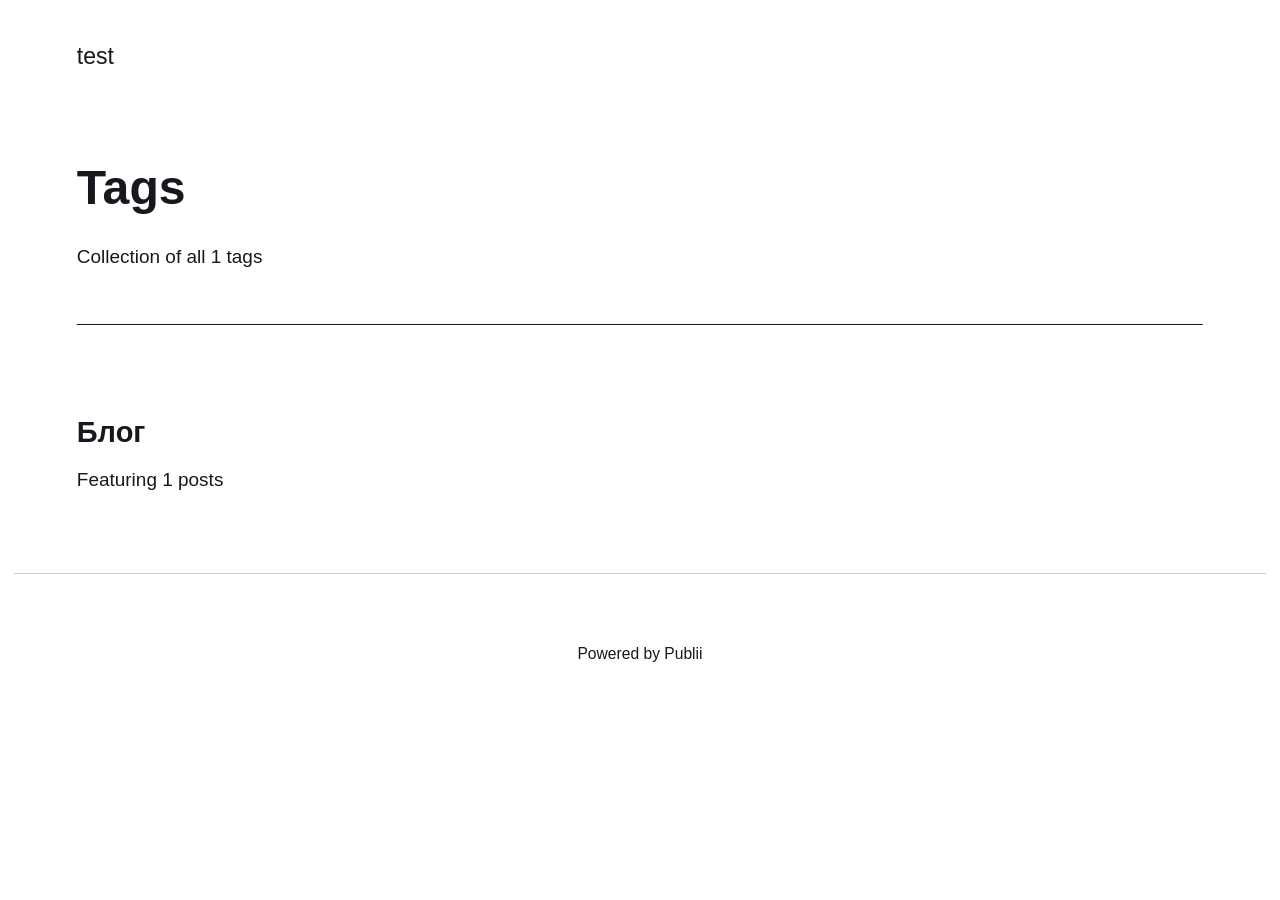
==== tags/index.html @ 952b7856 "Updated from Publii" ====
<!DOCTYPE html><html lang="en-gb"><head><meta charset="utf-8"><meta http-equiv="X-UA-Compatible" content="IE=edge"><meta name="viewport" content="width=device-width,initial-scale=1"><title>All tags - test</title><meta name="robots" content="noindex, follow"><meta name="generator" content="Publii Open-Source CMS for Static Site"><link rel="alternate" type="application/atom+xml" href="https://red13red.github.io/gh-pages/feed.xml"><link rel="alternate" type="application/json" href="https://red13red.github.io/gh-pages/feed.json"><meta property="og:title" content="test"><meta property="og:site_name" content="test"><meta property="og:description" content=""><meta property="og:url" content="https://red13red.github.io/gh-pages/tags/"><meta property="og:type" content="website"><link rel="stylesheet" href="https://red13red.github.io/gh-pages/assets/css/style.css?v=db8649ed47c6ff1626cbe40d1e0db2db"><script type="application/ld+json">{"@context":"http://schema.org","@type":"Organization","name":"test","url":"https://red13red.github.io/gh-pages/"}</script><noscript><style>img[loading] {
                    opacity: 1;
                }</style></noscript></head><body class="tags-template"><header class="top js-header"><a class="logo" href="https://red13red.github.io/gh-pages/">test</a></header><main class="page page--tags"><div class="hero hero--noimage"><header class="hero__content"><div class="wrapper"><h1>Tags</h1><p class="page__desc">Collection of all 1 tags</p></div></header></div><div class="wrapper"><ul class="feed feed--grid"><li class="feed__item"><div class="feed__content"><h2 class="h3"><a href="https://red13red.github.io/gh-pages/tags/blog/">Блог</a></h2><p>Featuring 1 posts</p></div></li></ul></div></main><footer class="footer"><div class="wrapper"><div class="footer__copyright">Powered by Publii</div><button onclick="backToTopFunction()" id="backToTop" class="footer__bttop" aria-label="Back to top" title="Back to top"><svg width="20" height="20"><use xlink:href="https://red13red.github.io/gh-pages/assets/svg/svg-map.svg#toparrow"/></svg></button></div></footer><script defer="defer" src="https://red13red.github.io/gh-pages/assets/js/scripts.min.js?v=ffcbea6c02c8178d10092962b235a5b0"></script><script>window.publiiThemeMenuConfig={mobileMenuMode:'sidebar',animationSpeed:300,submenuWidth: 'auto',doubleClickTime:500,mobileMenuExpandableSubmenus:true,relatedContainerForOverlayMenuSelector:'.top'};</script><script>var images = document.querySelectorAll('img[loading]');
        for (var i = 0; i < images.length; i++) {
            if (images[i].complete) {
                images[i].classList.add('is-loaded');
            } else {
                images[i].addEventListener('load', function () {
                    this.classList.add('is-loaded');
                }, false);
            }
        }</script></body></html>
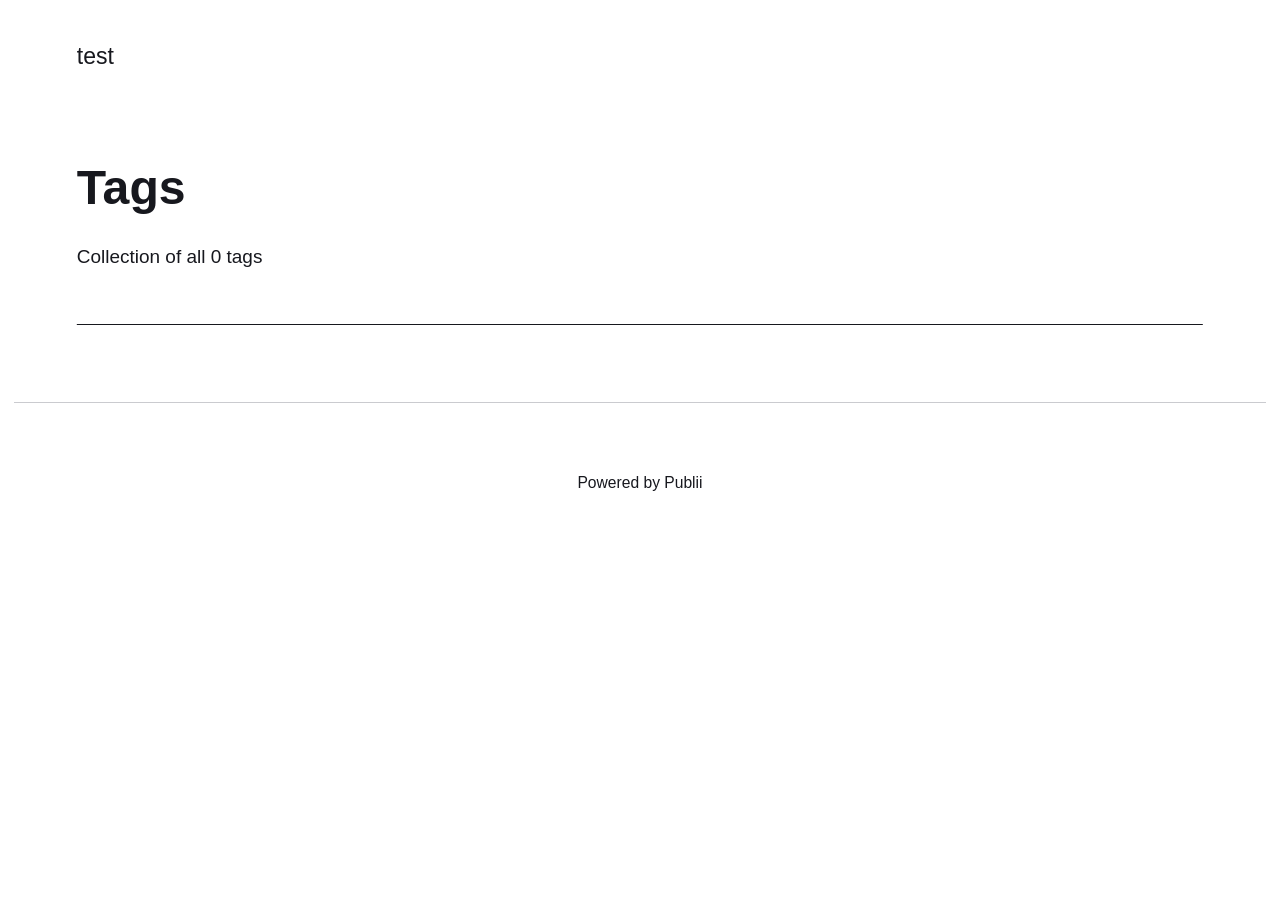
==== commit 268e1e8d: "Updated from Publii" ====
--- a/tags/index.html
+++ b/tags/index.html
@@ -1,6 +1,6 @@
 <!DOCTYPE html><html lang="en-gb"><head><meta charset="utf-8"><meta http-equiv="X-UA-Compatible" content="IE=edge"><meta name="viewport" content="width=device-width,initial-scale=1"><title>All tags - test</title><meta name="robots" content="noindex, follow"><meta name="generator" content="Publii Open-Source CMS for Static Site"><link rel="alternate" type="application/atom+xml" href="https://red13red.github.io/gh-pages/feed.xml"><link rel="alternate" type="application/json" href="https://red13red.github.io/gh-pages/feed.json"><meta property="og:title" content="test"><meta property="og:site_name" content="test"><meta property="og:description" content=""><meta property="og:url" content="https://red13red.github.io/gh-pages/tags/"><meta property="og:type" content="website"><link rel="stylesheet" href="https://red13red.github.io/gh-pages/assets/css/style.css?v=db8649ed47c6ff1626cbe40d1e0db2db"><script type="application/ld+json">{"@context":"http://schema.org","@type":"Organization","name":"test","url":"https://red13red.github.io/gh-pages/"}</script><noscript><style>img[loading] {
                     opacity: 1;
-                }</style></noscript></head><body class="tags-template"><header class="top js-header"><a class="logo" href="https://red13red.github.io/gh-pages/">test</a></header><main class="page page--tags"><div class="hero hero--noimage"><header class="hero__content"><div class="wrapper"><h1>Tags</h1><p class="page__desc">Collection of all 1 tags</p></div></header></div><div class="wrapper"><ul class="feed feed--grid"><li class="feed__item"><div class="feed__content"><h2 class="h3"><a href="https://red13red.github.io/gh-pages/tags/blog/">Блог</a></h2><p>Featuring 1 posts</p></div></li></ul></div></main><footer class="footer"><div class="wrapper"><div class="footer__copyright">Powered by Publii</div><button onclick="backToTopFunction()" id="backToTop" class="footer__bttop" aria-label="Back to top" title="Back to top"><svg width="20" height="20"><use xlink:href="https://red13red.github.io/gh-pages/assets/svg/svg-map.svg#toparrow"/></svg></button></div></footer><script defer="defer" src="https://red13red.github.io/gh-pages/assets/js/scripts.min.js?v=ffcbea6c02c8178d10092962b235a5b0"></script><script>window.publiiThemeMenuConfig={mobileMenuMode:'sidebar',animationSpeed:300,submenuWidth: 'auto',doubleClickTime:500,mobileMenuExpandableSubmenus:true,relatedContainerForOverlayMenuSelector:'.top'};</script><script>var images = document.querySelectorAll('img[loading]');
+                }</style></noscript></head><body class="tags-template"><header class="top js-header"><a class="logo" href="https://red13red.github.io/gh-pages/">test</a></header><main class="page page--tags"><div class="hero hero--noimage"><header class="hero__content"><div class="wrapper"><h1>Tags</h1><p class="page__desc">Collection of all 0 tags</p></div></header></div><div class="wrapper"><ul class="feed feed--grid"></ul></div></main><footer class="footer"><div class="wrapper"><div class="footer__copyright">Powered by Publii</div><button onclick="backToTopFunction()" id="backToTop" class="footer__bttop" aria-label="Back to top" title="Back to top"><svg width="20" height="20"><use xlink:href="https://red13red.github.io/gh-pages/assets/svg/svg-map.svg#toparrow"/></svg></button></div></footer><script defer="defer" src="https://red13red.github.io/gh-pages/assets/js/scripts.min.js?v=ffcbea6c02c8178d10092962b235a5b0"></script><script>window.publiiThemeMenuConfig={mobileMenuMode:'sidebar',animationSpeed:300,submenuWidth: 'auto',doubleClickTime:500,mobileMenuExpandableSubmenus:true,relatedContainerForOverlayMenuSelector:'.top'};</script><script>var images = document.querySelectorAll('img[loading]');
         for (var i = 0; i < images.length; i++) {
             if (images[i].complete) {
                 images[i].classList.add('is-loaded');
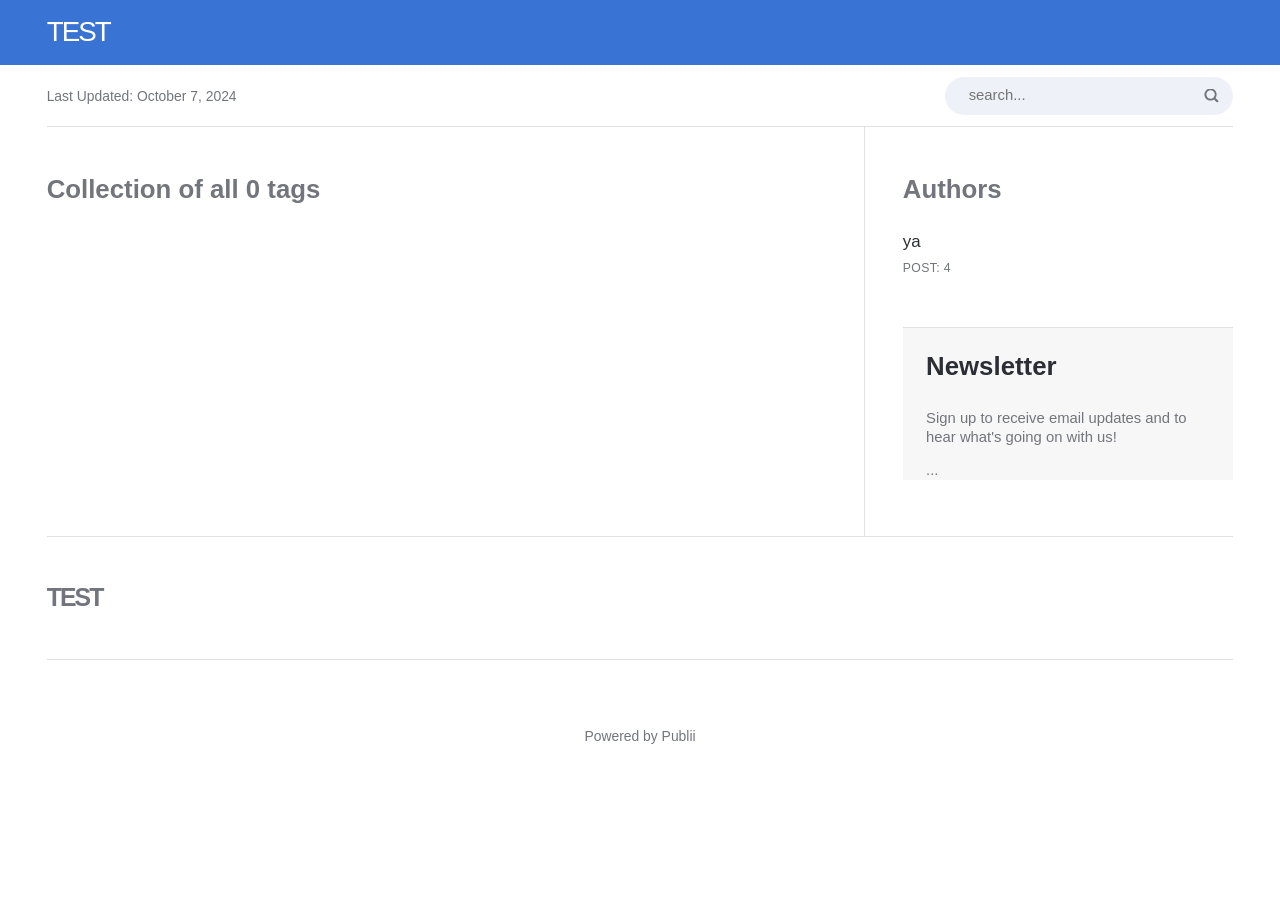
==== commit 65c76935: "Updated from Publii" ====
--- a/tags/index.html
+++ b/tags/index.html
@@ -1,12 +1,18 @@
-<!DOCTYPE html><html lang="en-gb"><head><meta charset="utf-8"><meta http-equiv="X-UA-Compatible" content="IE=edge"><meta name="viewport" content="width=device-width,initial-scale=1"><title>All tags - test</title><meta name="robots" content="noindex, follow"><meta name="generator" content="Publii Open-Source CMS for Static Site"><link rel="alternate" type="application/atom+xml" href="https://red13red.github.io/gh-pages/feed.xml"><link rel="alternate" type="application/json" href="https://red13red.github.io/gh-pages/feed.json"><meta property="og:title" content="test"><meta property="og:site_name" content="test"><meta property="og:description" content=""><meta property="og:url" content="https://red13red.github.io/gh-pages/tags/"><meta property="og:type" content="website"><link rel="stylesheet" href="https://red13red.github.io/gh-pages/assets/css/style.css?v=db8649ed47c6ff1626cbe40d1e0db2db"><script type="application/ld+json">{"@context":"http://schema.org","@type":"Organization","name":"test","url":"https://red13red.github.io/gh-pages/"}</script><noscript><style>img[loading] {
-                    opacity: 1;
-                }</style></noscript></head><body class="tags-template"><header class="top js-header"><a class="logo" href="https://red13red.github.io/gh-pages/">test</a></header><main class="page page--tags"><div class="hero hero--noimage"><header class="hero__content"><div class="wrapper"><h1>Tags</h1><p class="page__desc">Collection of all 0 tags</p></div></header></div><div class="wrapper"><ul class="feed feed--grid"></ul></div></main><footer class="footer"><div class="wrapper"><div class="footer__copyright">Powered by Publii</div><button onclick="backToTopFunction()" id="backToTop" class="footer__bttop" aria-label="Back to top" title="Back to top"><svg width="20" height="20"><use xlink:href="https://red13red.github.io/gh-pages/assets/svg/svg-map.svg#toparrow"/></svg></button></div></footer><script defer="defer" src="https://red13red.github.io/gh-pages/assets/js/scripts.min.js?v=ffcbea6c02c8178d10092962b235a5b0"></script><script>window.publiiThemeMenuConfig={mobileMenuMode:'sidebar',animationSpeed:300,submenuWidth: 'auto',doubleClickTime:500,mobileMenuExpandableSubmenus:true,relatedContainerForOverlayMenuSelector:'.top'};</script><script>var images = document.querySelectorAll('img[loading]');
-        for (var i = 0; i < images.length; i++) {
-            if (images[i].complete) {
-                images[i].classList.add('is-loaded');
-            } else {
-                images[i].addEventListener('load', function () {
-                    this.classList.add('is-loaded');
-                }, false);
-            }
-        }</script></body></html>+<!DOCTYPE html><html lang="en-gb"><head><meta charset="utf-8"><meta http-equiv="X-UA-Compatible" content="IE=edge"><meta name="viewport" content="width=device-width,initial-scale=1"><title>All tags - test</title><meta name="robots" content="noindex, follow"><meta name="generator" content="Publii Open-Source CMS for Static Site"><link rel="alternate" type="application/atom+xml" href="https://red13red.github.io/gh-pages/feed.xml"><link rel="alternate" type="application/json" href="https://red13red.github.io/gh-pages/feed.json"><meta property="og:title" content="test"><meta property="og:site_name" content="test"><meta property="og:description" content=""><meta property="og:url" content="https://red13red.github.io/gh-pages/tags/"><meta property="og:type" content="website"><link rel="stylesheet" href="https://red13red.github.io/gh-pages/assets/css/style.css?v=69aee13592669c1a8668a208ab37bc94"><script type="application/ld+json">{"@context":"http://schema.org","@type":"Organization","name":"test","url":"https://red13red.github.io/gh-pages/"}</script><style></style><noscript><style>img[loading]{opacity:1;}</style></noscript></head><body class="tags-template"><header class="topbar" id="js-header"><div class="topbar__inner"><a class="logo" href="https://red13red.github.io/gh-pages/">test</a></div></header><div class="main-content"><div class="infobar"><div class="infobar__update">Last Updated: <time datetime="2024-10-07T14:50">October 7, 2024</time></div><div class="infobar__search"><form action="https://red13red.github.io/gh-pages/search.html" class="search__form"><input class="search__input" type="search" name="q" placeholder="search..." aria-label="search..." autofocus required> <button type="submit" class="search__button"><span>Submit</span></button></form></div></div><main class="main page page--tags"><div class="page__header"><h1 class="page__title box__title">Collection of all 0 tags</h1></div><div class="l-grid l-grid--2col-1-4"></div></main><div class="sidebar"><section class="box authors"><h3 class="box__title">Authors</h3><ul class="authors__cotainer"><li class="authors__item"><div><a href="https://red13red.github.io/gh-pages/authors/ya/" class="authors__title">ya</a> <span class="u-small">Post: 4</span></div></li></ul></section><section class="newsletter box box--gray"><h3 class="box__title">Newsletter</h3><p class="newsletter__description">Sign up to receive email updates and to hear what's going on with us!</p><form>...</form></section></div><footer class="footer"><a class="footer__logo" href="https://red13red.github.io/gh-pages/">test</a><nav><ul class="footer__nav"></ul></nav><div class="footer__copyright"><p>Powered by Publii</p></div></footer></div><script>window.publiiThemeMenuConfig = {    
+        mobileMenuMode: 'sidebar',
+        animationSpeed: 300,
+        submenuWidth: 'auto',
+        doubleClickTime: 500,
+        mobileMenuExpandableSubmenus: true, 
+        relatedContainerForOverlayMenuSelector: '.navbar',
+   };</script><script defer="defer" src="https://red13red.github.io/gh-pages/assets/js/scripts.min.js?v=18a65c58aef57c0287e0f0609f3389a9"></script><script>var images = document.querySelectorAll('img[loading]');
+
+      for (var i = 0; i < images.length; i++) {
+         if (images[i].complete) {
+               images[i].classList.add('is-loaded');
+         } else {
+               images[i].addEventListener('load', function () {
+                  this.classList.add('is-loaded');
+               }, false);
+         }
+      }</script></body></html>
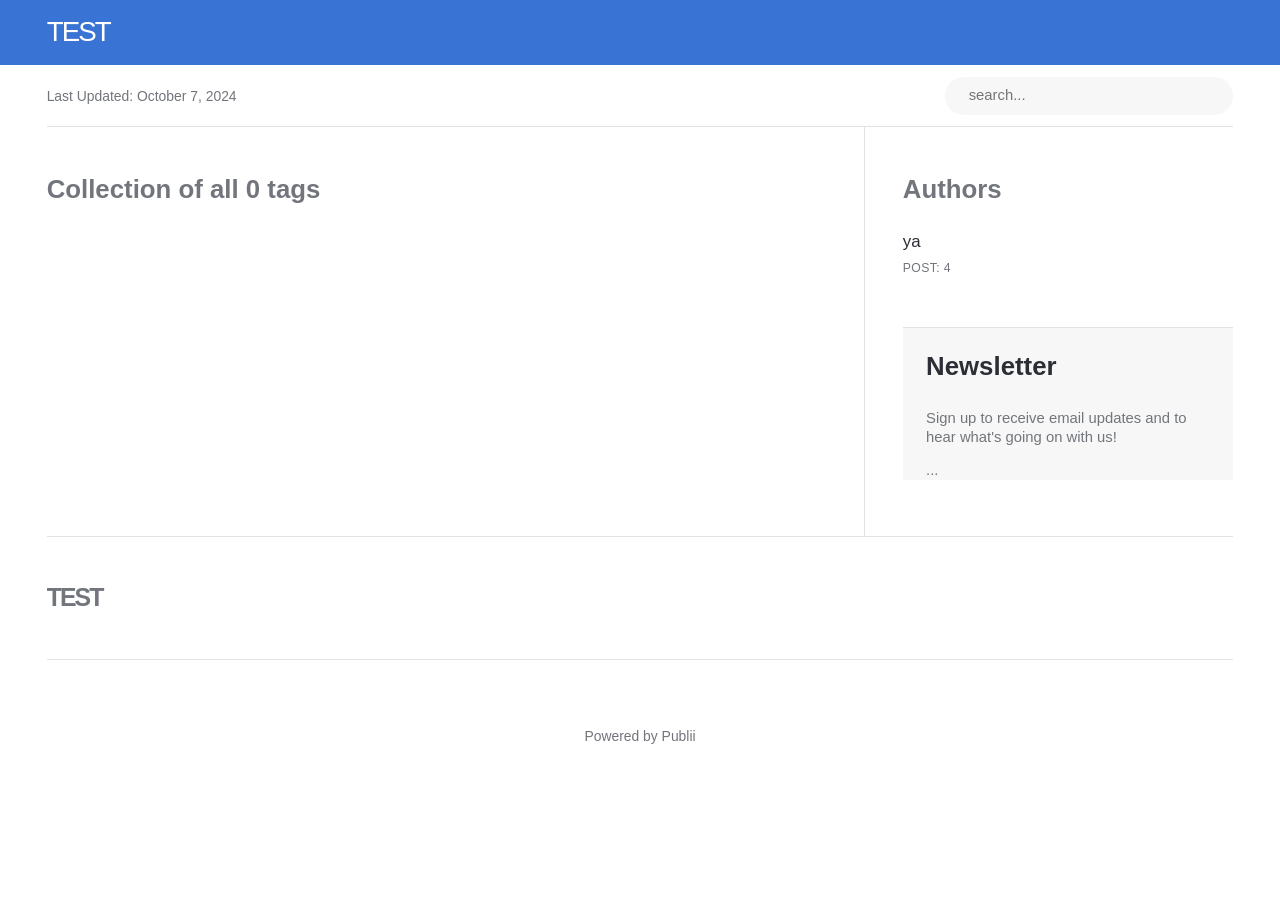
==== commit dd0237d6: "Updated from Publii" ====
--- a/tags/index.html
+++ b/tags/index.html
@@ -1,4 +1,4 @@
-<!DOCTYPE html><html lang="en-gb"><head><meta charset="utf-8"><meta http-equiv="X-UA-Compatible" content="IE=edge"><meta name="viewport" content="width=device-width,initial-scale=1"><title>All tags - test</title><meta name="robots" content="noindex, follow"><meta name="generator" content="Publii Open-Source CMS for Static Site"><link rel="alternate" type="application/atom+xml" href="https://red13red.github.io/gh-pages/feed.xml"><link rel="alternate" type="application/json" href="https://red13red.github.io/gh-pages/feed.json"><meta property="og:title" content="test"><meta property="og:site_name" content="test"><meta property="og:description" content=""><meta property="og:url" content="https://red13red.github.io/gh-pages/tags/"><meta property="og:type" content="website"><link rel="stylesheet" href="https://red13red.github.io/gh-pages/assets/css/style.css?v=69aee13592669c1a8668a208ab37bc94"><script type="application/ld+json">{"@context":"http://schema.org","@type":"Organization","name":"test","url":"https://red13red.github.io/gh-pages/"}</script><style></style><noscript><style>img[loading]{opacity:1;}</style></noscript></head><body class="tags-template"><header class="topbar" id="js-header"><div class="topbar__inner"><a class="logo" href="https://red13red.github.io/gh-pages/">test</a></div></header><div class="main-content"><div class="infobar"><div class="infobar__update">Last Updated: <time datetime="2024-10-07T14:50">October 7, 2024</time></div><div class="infobar__search"><form action="https://red13red.github.io/gh-pages/search.html" class="search__form"><input class="search__input" type="search" name="q" placeholder="search..." aria-label="search..." autofocus required> <button type="submit" class="search__button"><span>Submit</span></button></form></div></div><main class="main page page--tags"><div class="page__header"><h1 class="page__title box__title">Collection of all 0 tags</h1></div><div class="l-grid l-grid--2col-1-4"></div></main><div class="sidebar"><section class="box authors"><h3 class="box__title">Authors</h3><ul class="authors__cotainer"><li class="authors__item"><div><a href="https://red13red.github.io/gh-pages/authors/ya/" class="authors__title">ya</a> <span class="u-small">Post: 4</span></div></li></ul></section><section class="newsletter box box--gray"><h3 class="box__title">Newsletter</h3><p class="newsletter__description">Sign up to receive email updates and to hear what's going on with us!</p><form>...</form></section></div><footer class="footer"><a class="footer__logo" href="https://red13red.github.io/gh-pages/">test</a><nav><ul class="footer__nav"></ul></nav><div class="footer__copyright"><p>Powered by Publii</p></div></footer></div><script>window.publiiThemeMenuConfig = {    
+<!DOCTYPE html><html lang="en-gb"><head><meta charset="utf-8"><meta http-equiv="X-UA-Compatible" content="IE=edge"><meta name="viewport" content="width=device-width,initial-scale=1"><title>All tags - test</title><meta name="robots" content="noindex, follow"><meta name="generator" content="Publii Open-Source CMS for Static Site"><link rel="alternate" type="application/atom+xml" href="https://red13red.github.io/gh-pages/feed.xml"><link rel="alternate" type="application/json" href="https://red13red.github.io/gh-pages/feed.json"><meta property="og:title" content="test"><meta property="og:site_name" content="test"><meta property="og:description" content=""><meta property="og:url" content="https://red13red.github.io/gh-pages/tags/"><meta property="og:type" content="website"><link rel="stylesheet" href="https://red13red.github.io/gh-pages/assets/css/style.css?v=69aee13592669c1a8668a208ab37bc94"><script type="application/ld+json">{"@context":"http://schema.org","@type":"Organization","name":"test","url":"https://red13red.github.io/gh-pages/"}</script><style></style><noscript><style>img[loading]{opacity:1;}</style></noscript></head><body class="tags-template"><header class="topbar" id="js-header"><div class="topbar__inner"><a class="logo" href="https://red13red.github.io/gh-pages/">test</a></div></header><div class="main-content"><div class="infobar"><div class="infobar__update">Last Updated: <time datetime="2024-10-07T16:10">October 7, 2024</time></div><div class="infobar__search"><form action="https://red13red.github.io/gh-pages/search.html" class="search__form"><input class="search__input" type="search" name="q" placeholder="search..." aria-label="search..."></form></div></div><main class="main page page--tags"><div class="page__header"><h1 class="page__title box__title">Collection of all 0 tags</h1></div><div class="l-grid l-grid--2col-1-4"></div></main><div class="sidebar"><section class="box authors"><h3 class="box__title">Authors</h3><ul class="authors__cotainer"><li class="authors__item"><div><a href="https://red13red.github.io/gh-pages/authors/ya/" class="authors__title">ya</a> <span class="u-small">Post: 4</span></div></li></ul></section><section class="newsletter box box--gray"><h3 class="box__title">Newsletter</h3><p class="newsletter__description">Sign up to receive email updates and to hear what's going on with us!</p><form>...</form></section></div><footer class="footer"><a class="footer__logo" href="https://red13red.github.io/gh-pages/">test</a><nav><ul class="footer__nav"></ul></nav><div class="footer__copyright"><p>Powered by Publii</p></div></footer></div><script>window.publiiThemeMenuConfig = {    
         mobileMenuMode: 'sidebar',
         animationSpeed: 300,
         submenuWidth: 'auto',
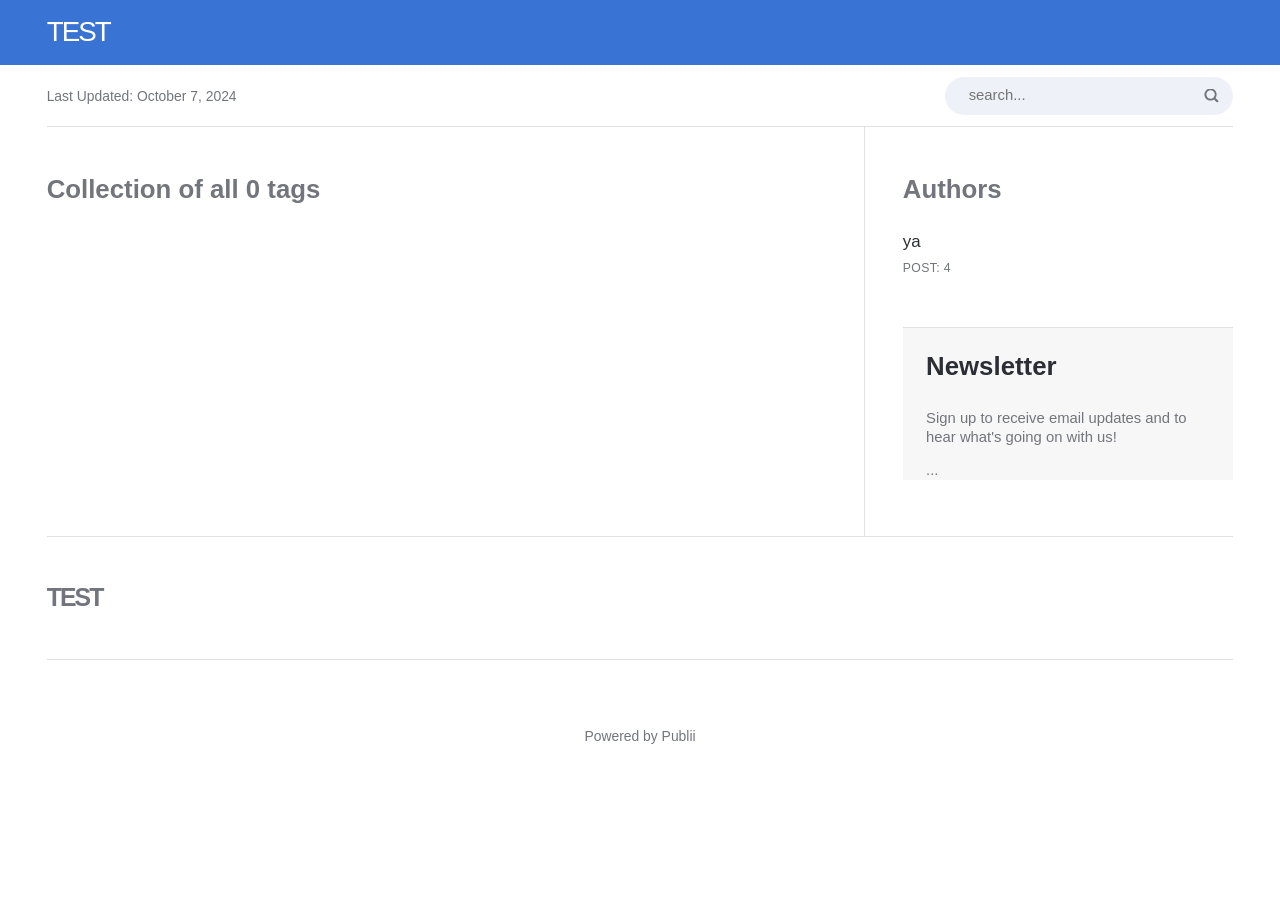
==== commit 2a219335: "Updated from Publii" ====
--- a/tags/index.html
+++ b/tags/index.html
@@ -1,4 +1,4 @@
-<!DOCTYPE html><html lang="en-gb"><head><meta charset="utf-8"><meta http-equiv="X-UA-Compatible" content="IE=edge"><meta name="viewport" content="width=device-width,initial-scale=1"><title>All tags - test</title><meta name="robots" content="noindex, follow"><meta name="generator" content="Publii Open-Source CMS for Static Site"><link rel="alternate" type="application/atom+xml" href="https://red13red.github.io/gh-pages/feed.xml"><link rel="alternate" type="application/json" href="https://red13red.github.io/gh-pages/feed.json"><meta property="og:title" content="test"><meta property="og:site_name" content="test"><meta property="og:description" content=""><meta property="og:url" content="https://red13red.github.io/gh-pages/tags/"><meta property="og:type" content="website"><link rel="stylesheet" href="https://red13red.github.io/gh-pages/assets/css/style.css?v=69aee13592669c1a8668a208ab37bc94"><script type="application/ld+json">{"@context":"http://schema.org","@type":"Organization","name":"test","url":"https://red13red.github.io/gh-pages/"}</script><style></style><noscript><style>img[loading]{opacity:1;}</style></noscript></head><body class="tags-template"><header class="topbar" id="js-header"><div class="topbar__inner"><a class="logo" href="https://red13red.github.io/gh-pages/">test</a></div></header><div class="main-content"><div class="infobar"><div class="infobar__update">Last Updated: <time datetime="2024-10-07T16:10">October 7, 2024</time></div><div class="infobar__search"><form action="https://red13red.github.io/gh-pages/search.html" class="search__form"><input class="search__input" type="search" name="q" placeholder="search..." aria-label="search..."></form></div></div><main class="main page page--tags"><div class="page__header"><h1 class="page__title box__title">Collection of all 0 tags</h1></div><div class="l-grid l-grid--2col-1-4"></div></main><div class="sidebar"><section class="box authors"><h3 class="box__title">Authors</h3><ul class="authors__cotainer"><li class="authors__item"><div><a href="https://red13red.github.io/gh-pages/authors/ya/" class="authors__title">ya</a> <span class="u-small">Post: 4</span></div></li></ul></section><section class="newsletter box box--gray"><h3 class="box__title">Newsletter</h3><p class="newsletter__description">Sign up to receive email updates and to hear what's going on with us!</p><form>...</form></section></div><footer class="footer"><a class="footer__logo" href="https://red13red.github.io/gh-pages/">test</a><nav><ul class="footer__nav"></ul></nav><div class="footer__copyright"><p>Powered by Publii</p></div></footer></div><script>window.publiiThemeMenuConfig = {    
+<!DOCTYPE html><html lang="en-gb"><head><meta charset="utf-8"><meta http-equiv="X-UA-Compatible" content="IE=edge"><meta name="viewport" content="width=device-width,initial-scale=1"><title>All tags - test</title><meta name="robots" content="noindex, follow"><meta name="generator" content="Publii Open-Source CMS for Static Site"><link rel="alternate" type="application/atom+xml" href="https://red13red.github.io/gh-pages/feed.xml"><link rel="alternate" type="application/json" href="https://red13red.github.io/gh-pages/feed.json"><meta property="og:title" content="test"><meta property="og:site_name" content="test"><meta property="og:description" content=""><meta property="og:url" content="https://red13red.github.io/gh-pages/tags/"><meta property="og:type" content="website"><link rel="stylesheet" href="https://red13red.github.io/gh-pages/assets/css/style.css?v=69aee13592669c1a8668a208ab37bc94"><script type="application/ld+json">{"@context":"http://schema.org","@type":"Organization","name":"test","url":"https://red13red.github.io/gh-pages/"}</script><style></style><noscript><style>img[loading]{opacity:1;}</style></noscript></head><body class="tags-template"><header class="topbar" id="js-header"><div class="topbar__inner"><a class="logo" href="https://red13red.github.io/gh-pages/">test</a></div></header><div class="main-content"><div class="infobar"><div class="infobar__update">Last Updated: <time datetime="2024-10-07T16:37">October 7, 2024</time></div><div class="infobar__search"><form action="https://red13red.github.io/gh-pages/search.html" class="search__form"><input class="search__input" type="search" name="q" placeholder="search..." aria-label="search..." autofocus required> <button type="submit" class="search__button"><span>Submit</span></button></form></div></div><main class="main page page--tags"><div class="page__header"><h1 class="page__title box__title">Collection of all 0 tags</h1></div><div class="l-grid l-grid--2col-1-4"></div></main><div class="sidebar"><section class="box authors"><h3 class="box__title">Authors</h3><ul class="authors__cotainer"><li class="authors__item"><div><a href="https://red13red.github.io/gh-pages/authors/ya/" class="authors__title">ya</a> <span class="u-small">Post: 4</span></div></li></ul></section><section class="newsletter box box--gray"><h3 class="box__title">Newsletter</h3><p class="newsletter__description">Sign up to receive email updates and to hear what's going on with us!</p><form>...</form></section></div><footer class="footer"><a class="footer__logo" href="https://red13red.github.io/gh-pages/">test</a><nav><ul class="footer__nav"></ul></nav><div class="footer__copyright"><p>Powered by Publii</p></div></footer></div><script>window.publiiThemeMenuConfig = {    
         mobileMenuMode: 'sidebar',
         animationSpeed: 300,
         submenuWidth: 'auto',
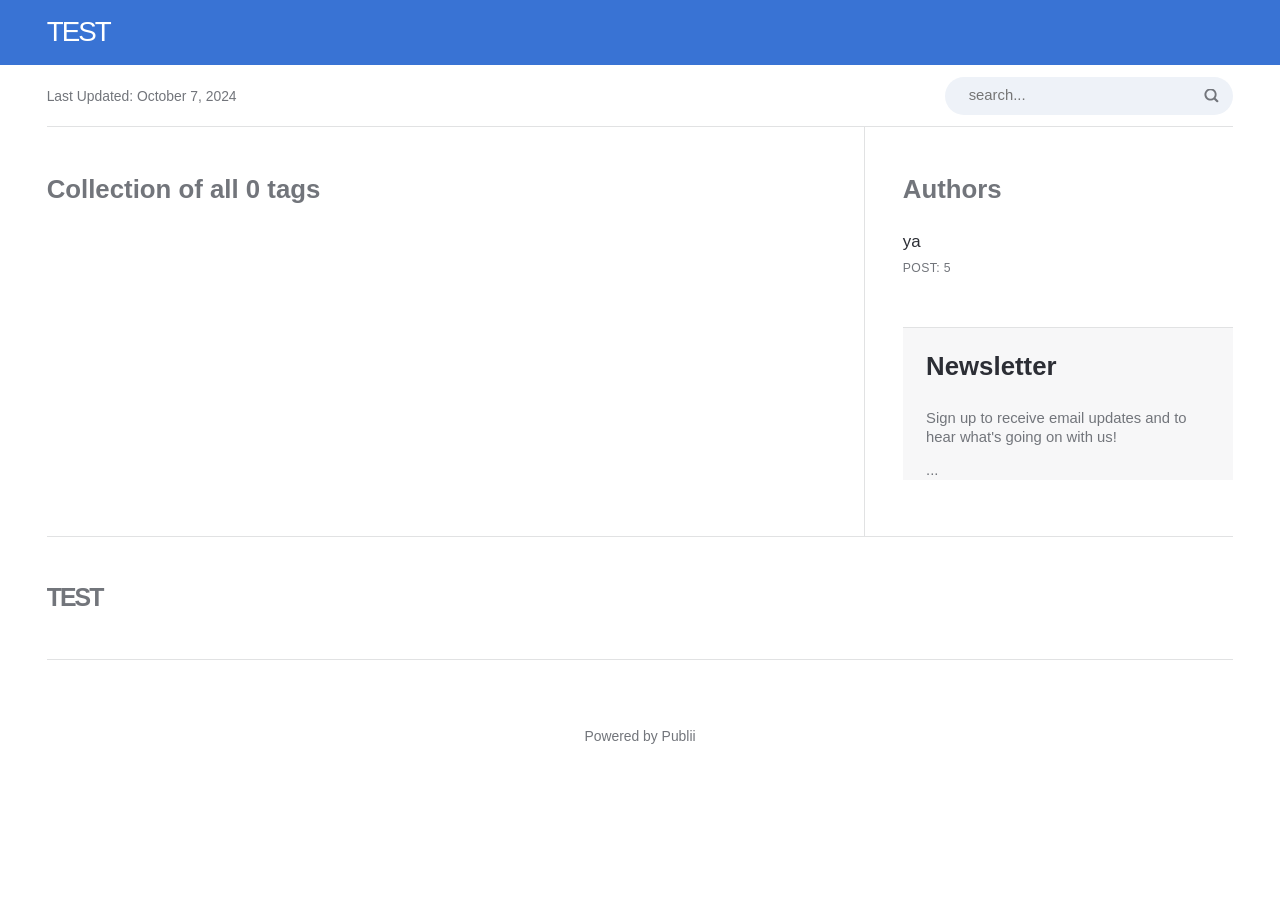
==== commit 9e803125: "Updated from Publii" ====
--- a/tags/index.html
+++ b/tags/index.html
@@ -1,4 +1,4 @@
-<!DOCTYPE html><html lang="en-gb"><head><meta charset="utf-8"><meta http-equiv="X-UA-Compatible" content="IE=edge"><meta name="viewport" content="width=device-width,initial-scale=1"><title>All tags - test</title><meta name="robots" content="noindex, follow"><meta name="generator" content="Publii Open-Source CMS for Static Site"><link rel="alternate" type="application/atom+xml" href="https://red13red.github.io/gh-pages/feed.xml"><link rel="alternate" type="application/json" href="https://red13red.github.io/gh-pages/feed.json"><meta property="og:title" content="test"><meta property="og:site_name" content="test"><meta property="og:description" content=""><meta property="og:url" content="https://red13red.github.io/gh-pages/tags/"><meta property="og:type" content="website"><link rel="stylesheet" href="https://red13red.github.io/gh-pages/assets/css/style.css?v=69aee13592669c1a8668a208ab37bc94"><script type="application/ld+json">{"@context":"http://schema.org","@type":"Organization","name":"test","url":"https://red13red.github.io/gh-pages/"}</script><style></style><noscript><style>img[loading]{opacity:1;}</style></noscript></head><body class="tags-template"><header class="topbar" id="js-header"><div class="topbar__inner"><a class="logo" href="https://red13red.github.io/gh-pages/">test</a></div></header><div class="main-content"><div class="infobar"><div class="infobar__update">Last Updated: <time datetime="2024-10-07T16:37">October 7, 2024</time></div><div class="infobar__search"><form action="https://red13red.github.io/gh-pages/search.html" class="search__form"><input class="search__input" type="search" name="q" placeholder="search..." aria-label="search..." autofocus required> <button type="submit" class="search__button"><span>Submit</span></button></form></div></div><main class="main page page--tags"><div class="page__header"><h1 class="page__title box__title">Collection of all 0 tags</h1></div><div class="l-grid l-grid--2col-1-4"></div></main><div class="sidebar"><section class="box authors"><h3 class="box__title">Authors</h3><ul class="authors__cotainer"><li class="authors__item"><div><a href="https://red13red.github.io/gh-pages/authors/ya/" class="authors__title">ya</a> <span class="u-small">Post: 4</span></div></li></ul></section><section class="newsletter box box--gray"><h3 class="box__title">Newsletter</h3><p class="newsletter__description">Sign up to receive email updates and to hear what's going on with us!</p><form>...</form></section></div><footer class="footer"><a class="footer__logo" href="https://red13red.github.io/gh-pages/">test</a><nav><ul class="footer__nav"></ul></nav><div class="footer__copyright"><p>Powered by Publii</p></div></footer></div><script>window.publiiThemeMenuConfig = {    
+<!DOCTYPE html><html lang="en-gb"><head><meta charset="utf-8"><meta http-equiv="X-UA-Compatible" content="IE=edge"><meta name="viewport" content="width=device-width,initial-scale=1"><title>All tags - test</title><meta name="robots" content="noindex, follow"><meta name="generator" content="Publii Open-Source CMS for Static Site"><link rel="alternate" type="application/atom+xml" href="https://red13red.github.io/gh-pages/feed.xml"><link rel="alternate" type="application/json" href="https://red13red.github.io/gh-pages/feed.json"><meta property="og:title" content="test"><meta property="og:site_name" content="test"><meta property="og:description" content=""><meta property="og:url" content="https://red13red.github.io/gh-pages/tags/"><meta property="og:type" content="website"><link rel="stylesheet" href="https://red13red.github.io/gh-pages/assets/css/style.css?v=69aee13592669c1a8668a208ab37bc94"><script type="application/ld+json">{"@context":"http://schema.org","@type":"Organization","name":"test","url":"https://red13red.github.io/gh-pages/"}</script><style></style><noscript><style>img[loading]{opacity:1;}</style></noscript></head><body class="tags-template"><header class="topbar" id="js-header"><div class="topbar__inner"><a class="logo" href="https://red13red.github.io/gh-pages/">test</a></div></header><div class="main-content"><div class="infobar"><div class="infobar__update">Last Updated: <time datetime="2024-10-07T18:26">October 7, 2024</time></div><div class="infobar__search"><form action="https://red13red.github.io/gh-pages/search.html" class="search__form"><input class="search__input" type="search" name="q" placeholder="search..." aria-label="search..." autofocus required> <button type="submit" class="search__button"><span>Submit</span></button></form></div></div><main class="main page page--tags"><div class="page__header"><h1 class="page__title box__title">Collection of all 0 tags</h1></div><div class="l-grid l-grid--2col-1-4"></div></main><div class="sidebar"><section class="box authors"><h3 class="box__title">Authors</h3><ul class="authors__cotainer"><li class="authors__item"><div><a href="https://red13red.github.io/gh-pages/authors/ya/" class="authors__title">ya</a> <span class="u-small">Post: 5</span></div></li></ul></section><section class="newsletter box box--gray"><h3 class="box__title">Newsletter</h3><p class="newsletter__description">Sign up to receive email updates and to hear what's going on with us!</p><form>...</form></section></div><footer class="footer"><a class="footer__logo" href="https://red13red.github.io/gh-pages/">test</a><nav><ul class="footer__nav"></ul></nav><div class="footer__copyright"><p>Powered by Publii</p></div></footer></div><script>window.publiiThemeMenuConfig = {    
         mobileMenuMode: 'sidebar',
         animationSpeed: 300,
         submenuWidth: 'auto',
